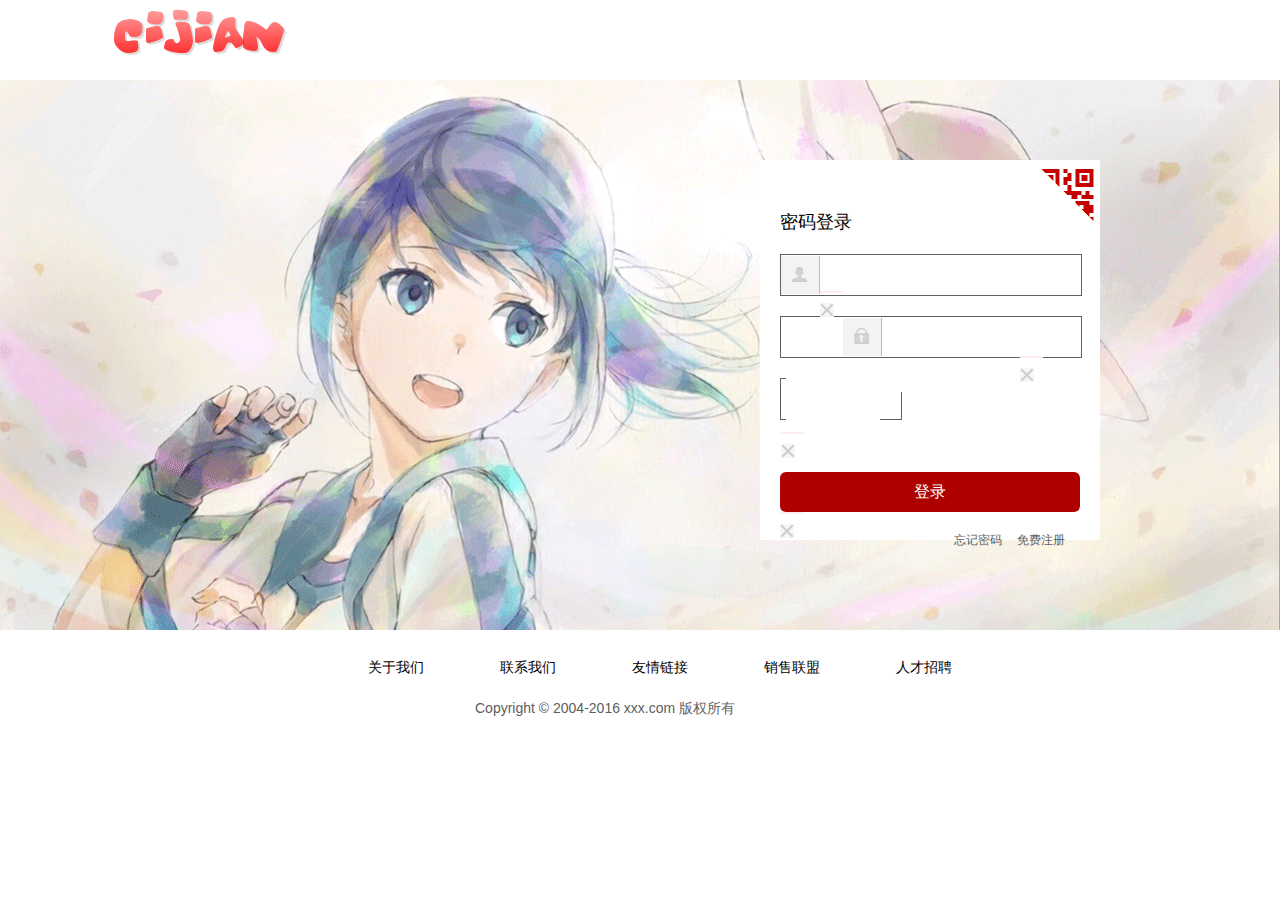
==== index.html @ 74f4a399 "ff" ====
<!DOCTYPE html>
<html lang="en">
<head>
    <meta charset="UTF-8">
    <title>登录首页</title>
    <link rel="stylesheet" href="style/base.css"/>
    <script type="text/javascript" src="js/jquery-1.8.3.min.js"></script>
    <script type="text/javascript">
        $(function(){
            $(".switch").click(function(){
                $('.con_center').find('.swith').show();
                $(this).closest('.swith').hide();
            })
        })
    </script>
    <style type="text/css">
        a{
            color: #5e5e5e;
            text-decoration:none;
        }
        li{
            list-style-type:none;
        }
        a:hover{
            color: red;
        }
        body{
            margin: 0;
            font-family: "Microsoft YaHei", Arial, Helvetica, sans-serif, "宋体";
        }

        .nav{
            width: 100%;
            height: 80px;
            background-color: transparent;
        }

        .login_title{
            font-size: 18px;
        }
        .contener{
            width: 100%;
            height: 550px;
            background:url("style/img/contener.png") no-repeat;
            background-size:cover;
        }
        .contener .bk_img{
            width: 100%;
        }
        .bk_img{
            float: left;
        }

        .footer{
            width: 100%;
            height: 100px;

        }
        .nav_center,.con_center,.foot_center{
            width: 1100px;
            margin: 0 auto;
        }
        .login{
            float: right;
            width: 340px;
            height: 380px;
            margin: 80px 90px 0 ;
            background: #FFFFFF;
        }
        .login_label{
            display: block;
            margin-top: 1px;
            float: left;
            width: 38px;
            height: 38px;
            border-right: 1px solid #bdbdbd;
            background: url("style/img/pwd-icons-new.png") no-repeat;
        }
        .login_pwd{
            display: block;
            margin-top: 1px;
            float: left;
            width: 38px;
            height: 38px;
            border-right: 1px solid #bdbdbd;
            background: url("style/img/pwd-icons-new.png") -48px 0;
        }
        .label_del{
            display: block;
            float: left;
            width: 23px;
            height: 40px;
            cursor: pointer;
            background: url("style/img/pwd-icons-new.png") 0 42px;
        }
        .input_verfiy{
            width: 120px;
            height: 40px;
            border: solid 1px #606060;
            margin-bottom: 20px;
            margin-top: 20px;
        }
        .input_verfiy input{
            display: block;
            float: left;
            width: 90px;
            height: 32px;
            border: 0;
            margin: 2px 0 0 5px;
        }
        .input_div input{
            display: block;
            float: left;
            width: 230px;
            height: 32px;
            border: 0;
            margin: 2px 0 0 5px;
        }
        .lg_con{
            width: 300px;
            padding: 20px;
            height: 300px;
            margin-top: 30px;
        }
        .input_div{
            width: 300px;
            height: 40px;
            border: solid 1px #606060;
            margin-bottom: 20px;
            margin-top: 20px;
        }
        .sum_btn{
            width: 300px;
            height: 40px;
            line-height: 42px;
            background: #AF0000;
        }
        .sub{
            border: 0;
            padding-bottom: 20px;

        }
        .sum_btn{
            font-size: 16px;
            color: #ffffff;
            line-height: 10px;
        }
        .sum_btn:hover{
            background-color: #c40000;
        }
        .sub input{
            border-radius: 6px;
            border: 0;
        }
        .lg_footer{
            font-size: 12px;
        }
        .lg_footer span{
            display: inline;
            float: right;
            padding-right: 15px;
        }
        .tip{
            border: 1px solid #ffe57d;
            background: #fff6d2;
            font-size: 12px;
            color: #5e5e5e;
        }
        .tip i{
            display: block;
            float: left;
            margin: 4px;
            width: 16px;
            height: 17px;
            overflow: hidden;
            background: url(style/img/pwd-icons-new.png) -104px -22px no-repeat;
        }
        .msg{
            display: block;
            width: 80%;
            padding: 6px;
            margin-left: 30px;
        }
        .lg_rt{
            display: block;
            float: right;
            width: 62px;
            height: 62px;
            margin: 3px;
        }


        .qrcode{
            width:150px;
            height:150px;
            padding: 5px;
            margin:20px auto;
        }
        .dis_btn{
            position: relative;
            top: -100px;
            left: -10px;
            width: 150px;
            height: 38px;
            line-height: 30px;
            background: #606060;
            border-radius: 5px;
            border: 0;
            font-size: 18px;
            color: #ffffff;
        }
        .foot_li { margin: 20px auto; display: block; width: 60%;height: 30px;}
        .foot_li li{
            font-size: 14px;
            float: left;
            margin: 2px 0;
            height: 30px;
            width: 20%;
            text-align: center;
            line-height: 30px;
            display: block;

        }
        .foot_center span{
            width: 30%;
            font-size: 14px;
            display: block;
            color: #5e5e5e;
            margin: 0 auto;
        }
    </style>
</head>
<body>
<div class="nav">
    <div class="nav_center">
        <div class="logo"><img src="style/img/logo.png" alt="cj"/></div>
    </div>

</div>

<div class="contener">
    <div class="con_center">
        <!--pc登录-->
        <div class="swith">
            <div class="bk_img"></div>
            <div class="login">
                <div class="lg_rt">
                    <a href="#" class="switch">
                        <img src="style/img/anniu.png" alt="切换二维码"/>
                    </a>
                </div>
                <div class="lg_con">
                    <div class="login_title">
                        <span>密码登录</span>
                        <div class="tip" style="display: none;">
                            <i></i>
                            <span class="msg">
                                帐号名或密码错误
                            </span>
                        </div>
                    </div>
                    <form action="" method="post">
                        <div class="input_div">
                            <label class="login_label"  for="lg_name"></label>
                            <input type="text" id="lg_name" value=""/>
                            <span class="label_del"></span>
                        </div>
                        <div class="input_div">
                            <label class="login_pwd"  for="lg_pwd"></label>
                            <input type="text" id="lg_pwd" value=""/>
                            <span class="label_del"></span>
                        </div>
                        <div class="input_verfiy">
                            <input type="text" id="lg_vf" value=""/>
                            <span class="label_del"></span>
                        </div>
                        <div class="sub">
                            <input type="submit" class="sum_btn" value="登录"/>
                            <span class="label_del"></span>
                        </div>
                    </form>
                    <div class="lg_footer">
                        <span><a href="#">免费注册</a></span>
                        <span><a href="#">忘记密码</a></span>
                    </div>
                </div>
            </div>
        </div>


         <!--微信登录-->
        <div class="swith" style="display: none;">
            <div class="bk_img"></div>
            <div class="login">
                <div class="lg_rt">
                    <a href="#" class="switch">
                        <img src="style/img/pcduan.png" alt="切换pc"/>
                    </a>
                </div>
                <div class="lg_con">
                    <div class="login_title">
                        <span>扫码登录，防止盗号</span>
                        <div class="tip" style="display: none;">
                            <i></i>
                            <span class="msg">
                                帐号名或密码错误
                            </span>
                        </div>
                    </div>
                    <div class="qrcode">
                        <img src="style/img/weixin.png"/>
                        <input type="button" value="待开发" class="dis_btn" disabled/>
                    </div>
                    <div class="lg_footer">
                        <span><a href="#">忘记密码</a></span>
                        <span><a href="#">切换帐号登录</a></span>
                    </div>
                </div>
            </div>
        </div>
    </div>
</div>
<div class="footer">
    <div class="foot_center">
        <ul class="foot_li">
            <li>关于我们</li>
            <li>联系我们</li>
            <li>友情链接</li>
            <li>销售联盟</li>
            <li>人才招聘</li>
        </ul>
        <span>Copyright © 2004-2016  xxx.com 版权所有</span>
    </div>
</div>
</body>
</html>
---- style/base.css ----

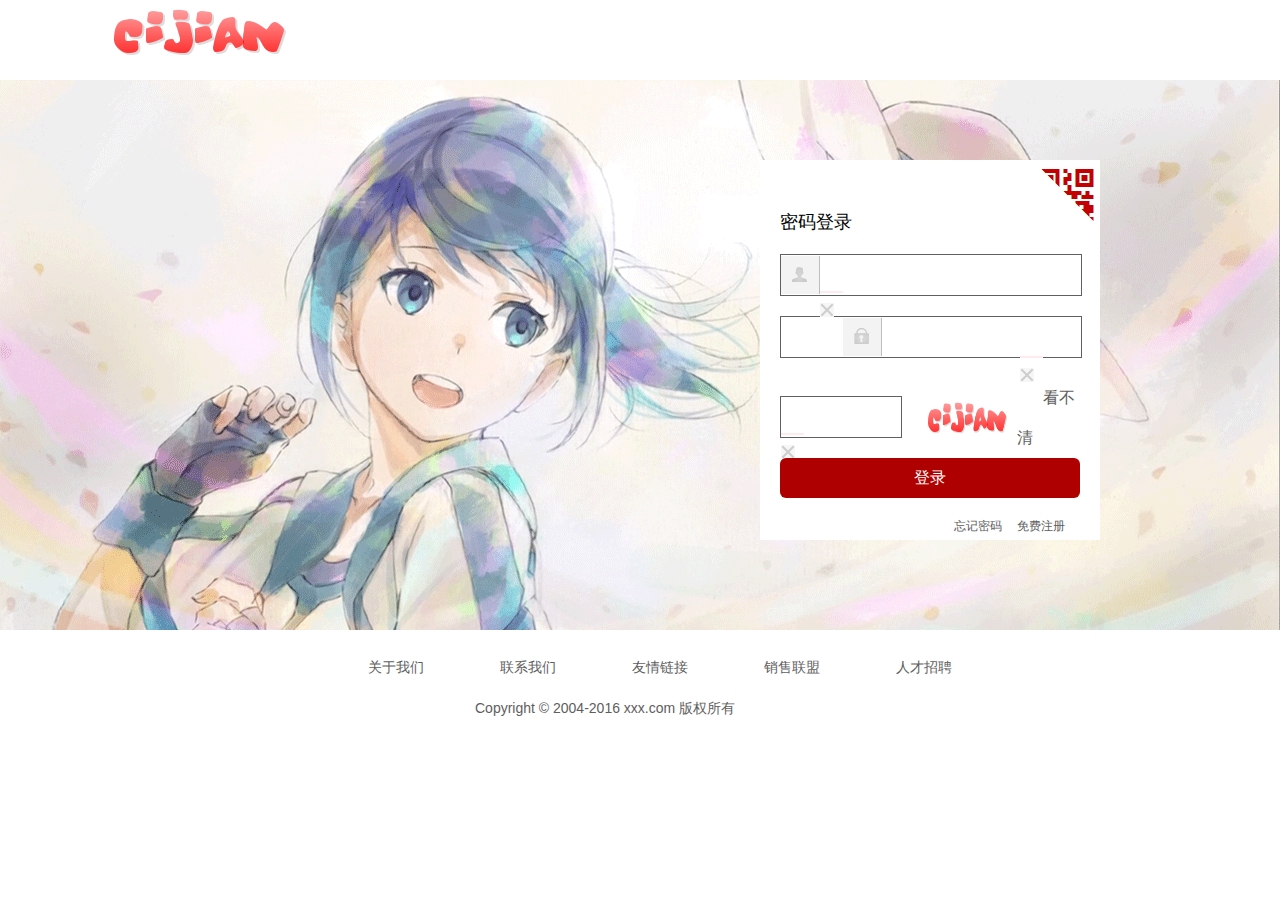
==== commit 62a45faf: "ff" ====
--- a/index.html
+++ b/index.html
@@ -10,7 +10,10 @@
             $(".switch").click(function(){
                 $('.con_center').find('.swith').show();
                 $(this).closest('.swith').hide();
-            })
+            });
+            $('.label_del').on('click',function(){
+                $(this).closest('div').find('input').val('');
+            });
         })
     </script>
     <style type="text/css">
@@ -98,7 +101,8 @@
             height: 40px;
             border: solid 1px #606060;
             margin-bottom: 20px;
-            margin-top: 20px;
+
+            float: left;
         }
         .input_verfiy input{
             display: block;
@@ -227,6 +231,20 @@
             display: block;
             color: #5e5e5e;
             margin: 0 auto;
+        }
+        .vf_div{
+            width: 100%;
+            vertical-align: middle;
+            line-height: 40px;
+            color: #14171b;
+            font-size: 16px;
+        }
+        .vf_div img{
+            width: 100px;
+            height: 40px;
+            display: block;
+            float: left;
+            margin-left: 15px;
         }
     </style>
 </head>
@@ -270,13 +288,16 @@
                             <input type="text" id="lg_pwd" value=""/>
                             <span class="label_del"></span>
                         </div>
-                        <div class="input_verfiy">
-                            <input type="text" id="lg_vf" value=""/>
-                            <span class="label_del"></span>
+                        <div class="vf_div">
+                            <div class="input_verfiy">
+                                <input type="text" id="lg_vf" value=""/>
+                                <span class="label_del"></span>
+                            </div>
+                            <img src="style/img/logo.png" alt="验证吗"/>
+                            <a href="#">看不清</a>
                         </div>
                         <div class="sub">
                             <input type="submit" class="sum_btn" value="登录"/>
-                            <span class="label_del"></span>
                         </div>
                     </form>
                     <div class="lg_footer">
@@ -323,11 +344,11 @@
 <div class="footer">
     <div class="foot_center">
         <ul class="foot_li">
-            <li>关于我们</li>
-            <li>联系我们</li>
-            <li>友情链接</li>
-            <li>销售联盟</li>
-            <li>人才招聘</li>
+            <li><a href="#">关于我们</a></li>
+            <li><a href="#">联系我们</a></li>
+            <li><a href="#">友情链接</a></li>
+            <li><a href="#">销售联盟</a></li>
+            <li><a href="#">人才招聘</a></li>
         </ul>
         <span>Copyright © 2004-2016  xxx.com 版权所有</span>
     </div>
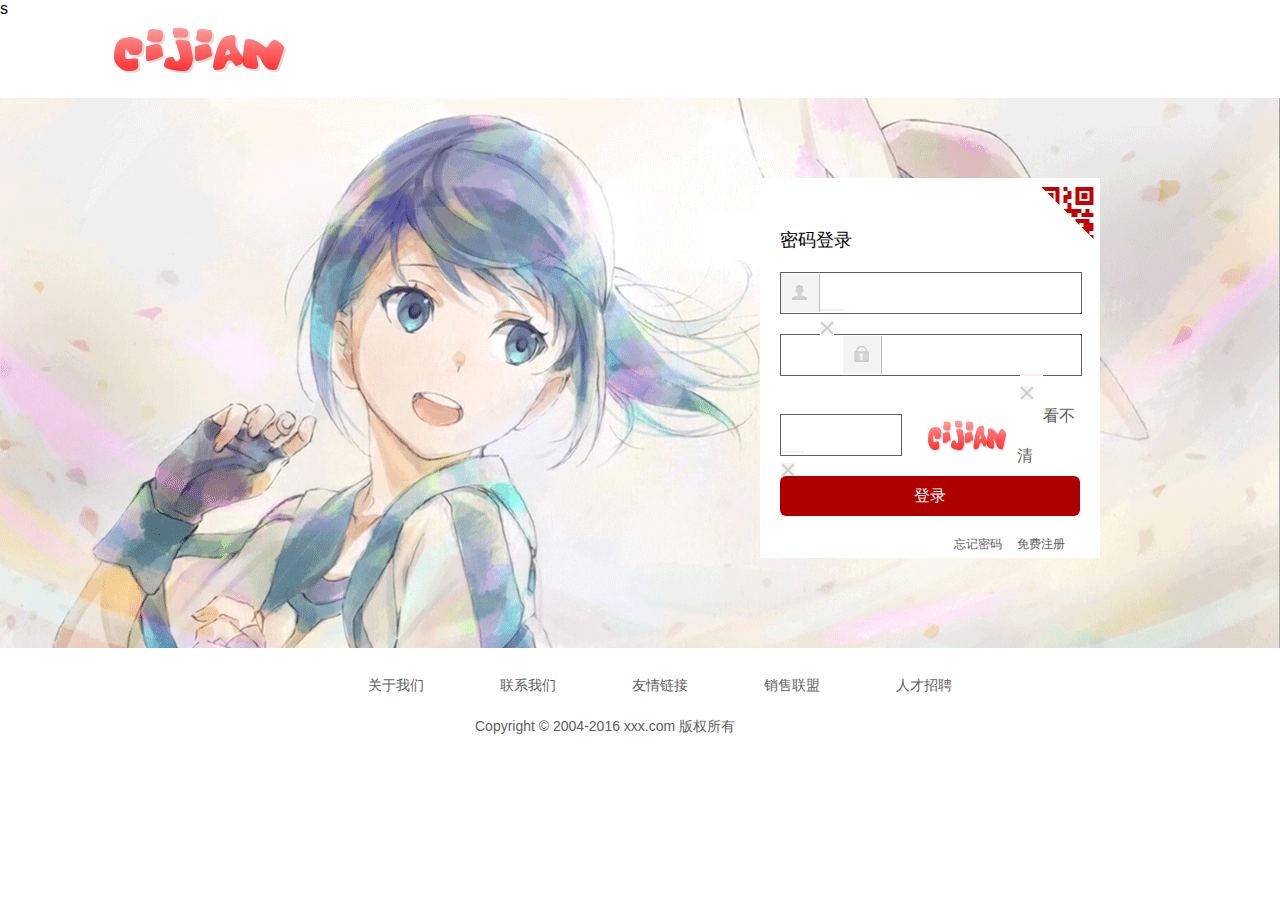
==== commit ec4be3bf: "注册" ====
--- a/index.html
+++ b/index.html
@@ -14,54 +14,29 @@
             $('.label_del').on('click',function(){
                 $(this).closest('div').find('input').val('');
             });
+            $('input').focus(function(){
+               $(this).closest('div').addClass('h_line');
+            }).blur(function(){
+                $(this).closest('div').removeClass('h_line');
+            });
         })
-    </script>
+    </script>s
     <style type="text/css">
-        a{
-            color: #5e5e5e;
-            text-decoration:none;
-        }
-        li{
-            list-style-type:none;
-        }
-        a:hover{
-            color: red;
-        }
-        body{
-            margin: 0;
-            font-family: "Microsoft YaHei", Arial, Helvetica, sans-serif, "宋体";
-        }
-
-        .nav{
-            width: 100%;
-            height: 80px;
-            background-color: transparent;
-        }
+
 
         .login_title{
             font-size: 18px;
         }
+
+        .contener .bk_img{
+            width: 100%;
+        }
+        .bk_img{
+            float: left;
+        }
         .contener{
-            width: 100%;
-            height: 550px;
             background:url("style/img/contener.png") no-repeat;
             background-size:cover;
-        }
-        .contener .bk_img{
-            width: 100%;
-        }
-        .bk_img{
-            float: left;
-        }
-
-        .footer{
-            width: 100%;
-            height: 100px;
-
-        }
-        .nav_center,.con_center,.foot_center{
-            width: 1100px;
-            margin: 0 auto;
         }
         .login{
             float: right;
@@ -213,25 +188,7 @@
             font-size: 18px;
             color: #ffffff;
         }
-        .foot_li { margin: 20px auto; display: block; width: 60%;height: 30px;}
-        .foot_li li{
-            font-size: 14px;
-            float: left;
-            margin: 2px 0;
-            height: 30px;
-            width: 20%;
-            text-align: center;
-            line-height: 30px;
-            display: block;
-
-        }
-        .foot_center span{
-            width: 30%;
-            font-size: 14px;
-            display: block;
-            color: #5e5e5e;
-            margin: 0 auto;
-        }
+
         .vf_div{
             width: 100%;
             vertical-align: middle;
@@ -245,6 +202,9 @@
             display: block;
             float: left;
             margin-left: 15px;
+        }
+        .h_line{
+            border: 1px #009933 solid;
         }
     </style>
 </head>
@@ -285,7 +245,7 @@
                         </div>
                         <div class="input_div">
                             <label class="login_pwd"  for="lg_pwd"></label>
-                            <input type="text" id="lg_pwd" value=""/>
+                            <input type="password" id="lg_pwd" value=""/>
                             <span class="label_del"></span>
                         </div>
                         <div class="vf_div">
--- a/style/base.css
+++ b/style/base.css
@@ -1,2 +1,53 @@
+a{
+    color: #5e5e5e;
+    text-decoration:none;
+}
+li{
+    list-style-type:none;
+}
+a:hover{
+    color: red;
+}
+body{
+    margin: 0;
+    font-family: "Microsoft YaHei", Arial, Helvetica, sans-serif, "宋体";
+}
 
+.nav{
+    width: 100%;
+    height: 80px;
+    background-color: transparent;
+}
+.contener{
+    width: 100%;
+    height: 550px;
+}
 
+.nav_center,.con_center,.foot_center{
+    width: 1100px;
+    margin: 0 auto;
+}
+.footer{
+    width: 100%;
+    height: 100px;
+
+}
+.foot_li { margin: 20px auto; display: block; width: 60%;height: 30px;}
+.foot_li li{
+    font-size: 14px;
+    float: left;
+    margin: 2px 0;
+    height: 30px;
+    width: 20%;
+    text-align: center;
+    line-height: 30px;
+    display: block;
+
+}
+.foot_center span{
+    width: 30%;
+    font-size: 14px;
+    display: block;
+    color: #5e5e5e;
+    margin: 0 auto;
+}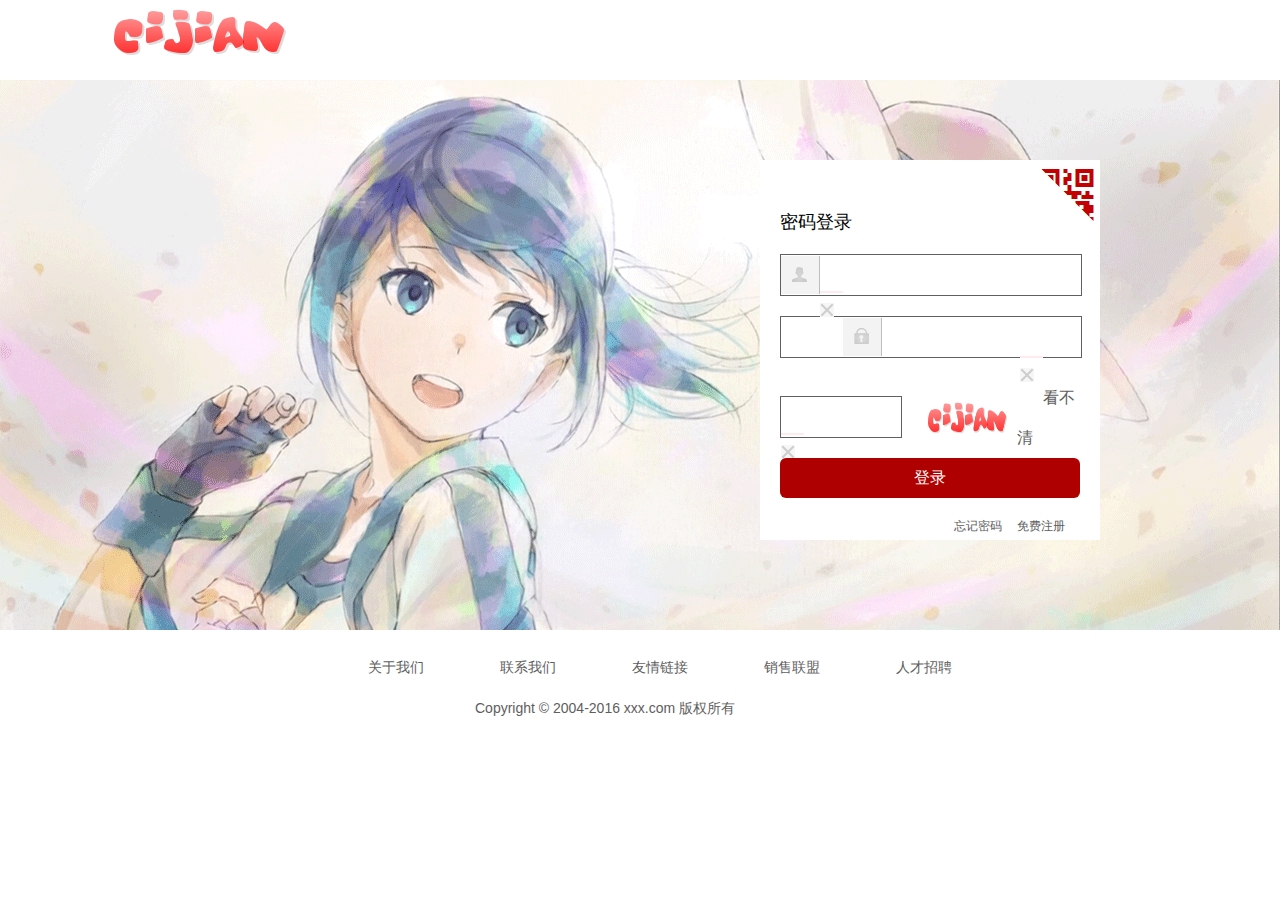
==== commit 4856c5fa: "注册" ====
--- a/index.html
+++ b/index.html
@@ -20,7 +20,7 @@
                 $(this).closest('div').removeClass('h_line');
             });
         })
-    </script>s
+    </script>
     <style type="text/css">
 
 
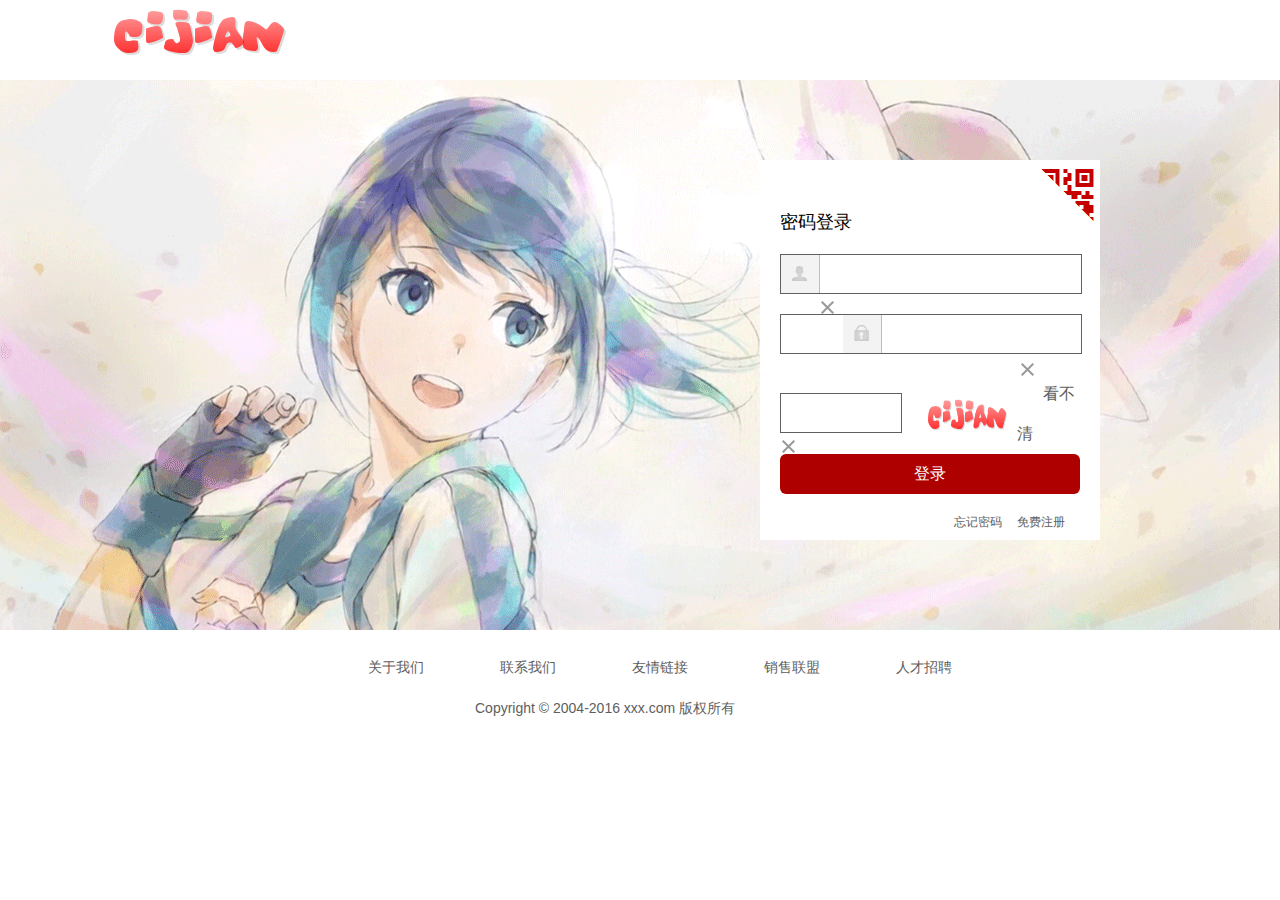
==== commit 45e63a60: "d" ====
--- a/index.html
+++ b/index.html
@@ -47,7 +47,7 @@
         }
         .login_label{
             display: block;
-            margin-top: 1px;
+            /*margin-top: 1px;*/
             float: left;
             width: 38px;
             height: 38px;
@@ -56,7 +56,7 @@
         }
         .login_pwd{
             display: block;
-            margin-top: 1px;
+            /*margin-top: 1px;*/
             float: left;
             width: 38px;
             height: 38px;
@@ -69,11 +69,11 @@
             width: 23px;
             height: 40px;
             cursor: pointer;
-            background: url("style/img/pwd-icons-new.png") 0 42px;
+            background: url("style/img/pwd-icons-new.png") -50px 40px;
         }
         .input_verfiy{
             width: 120px;
-            height: 40px;
+            height: 38px;
             border: solid 1px #606060;
             margin-bottom: 20px;
 
@@ -86,6 +86,7 @@
             height: 32px;
             border: 0;
             margin: 2px 0 0 5px;
+            outline:none;
         }
         .input_div input{
             display: block;
@@ -94,6 +95,7 @@
             height: 32px;
             border: 0;
             margin: 2px 0 0 5px;
+            outline:none;
         }
         .lg_con{
             width: 300px;
@@ -103,7 +105,7 @@
         }
         .input_div{
             width: 300px;
-            height: 40px;
+            height: 38px;
             border: solid 1px #606060;
             margin-bottom: 20px;
             margin-top: 20px;
@@ -130,6 +132,7 @@
         .sub input{
             border-radius: 6px;
             border: 0;
+            outline:none;
         }
         .lg_footer{
             font-size: 12px;
@@ -203,9 +206,7 @@
             float: left;
             margin-left: 15px;
         }
-        .h_line{
-            border: 1px #009933 solid;
-        }
+
     </style>
 </head>
 <body>
--- a/style/base.css
+++ b/style/base.css
@@ -50,4 +50,7 @@
     display: block;
     color: #5e5e5e;
     margin: 0 auto;
-}+}
+.h_line{
+    border: 1px #009933 solid!important;
+}
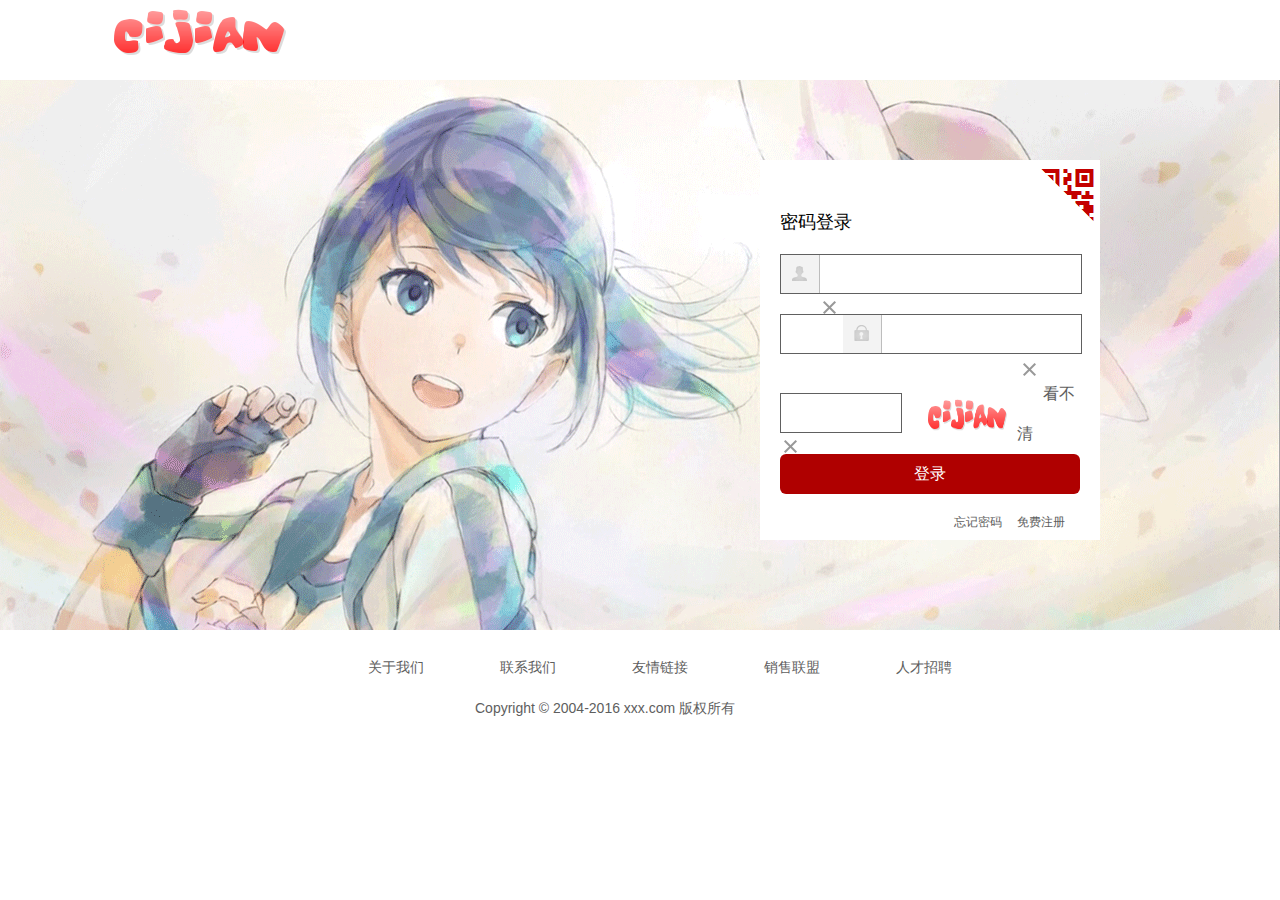
==== commit 21adb012: "改善" ====
--- a/index.html
+++ b/index.html
@@ -69,7 +69,7 @@
             width: 23px;
             height: 40px;
             cursor: pointer;
-            background: url("style/img/pwd-icons-new.png") -50px 40px;
+            background: url("style/img/pwd-icons-new.png") -48px 40px;
         }
         .input_verfiy{
             width: 120px;
